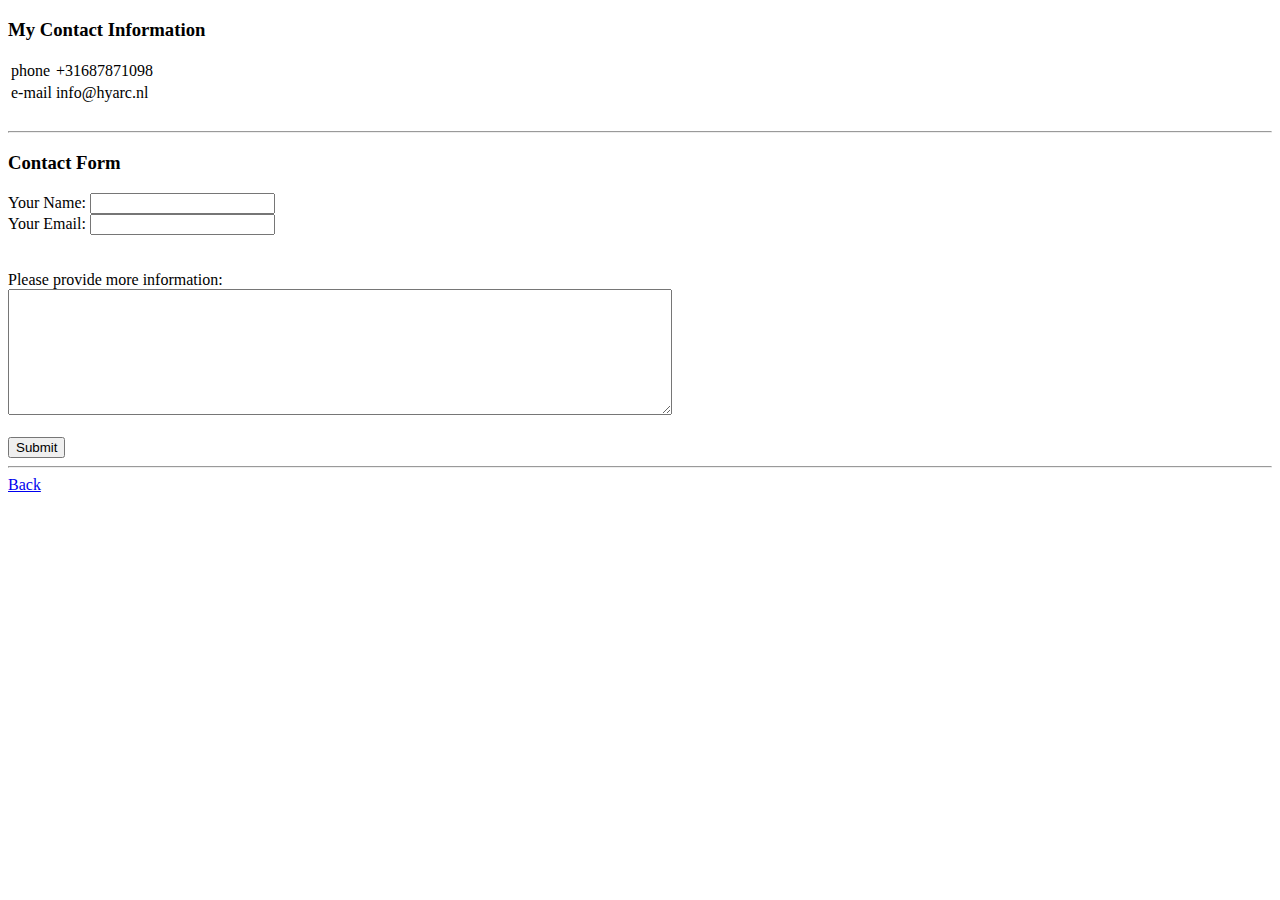
==== contact.html @ 893cd390 "Added initial cv website files" ====
<!DOCTYPE html>
<html lang="en" dir="ltr">

<head>
  <meta charset="utf-8">
  <title>My Contact Page</title>
</head>

<body>
  <h3>My Contact Information</h3>
<table>
<thead>
</thead>
      <tbody>
        <tr>
          <td>phone</td>
          <td>+31687871098</td>
        </tr>
        <tr>
          <td>e-mail</td>
          <td>info@hyarc.nl</td>
        </tr>
      </tbody>
      <tfoot>
      </tfoot>
    </table>
    <br>
<hr>
    <h3>Contact Form</h3>
    <form class="" action="mailto:info@hyarc.nl" method="post" enctype="text/plain">
      <label for="">Your Name: </label>
      <input type="text" name="yourName" value="">
      <br>
      <label for="">Your Email: </label>
      <input type="email" name="yourEmail" value="">
      <br>
      <br>
      <br>
      <label for="">Please provide more information: </label>
      <br>
      <textarea name="yourMessage" rows="8" cols="80"></textarea>
      <br>
      <br>
      <input type="submit" name="OK">
    </form>


    <hr>
    <a href="index.html">Back</a>
</body>

</html>
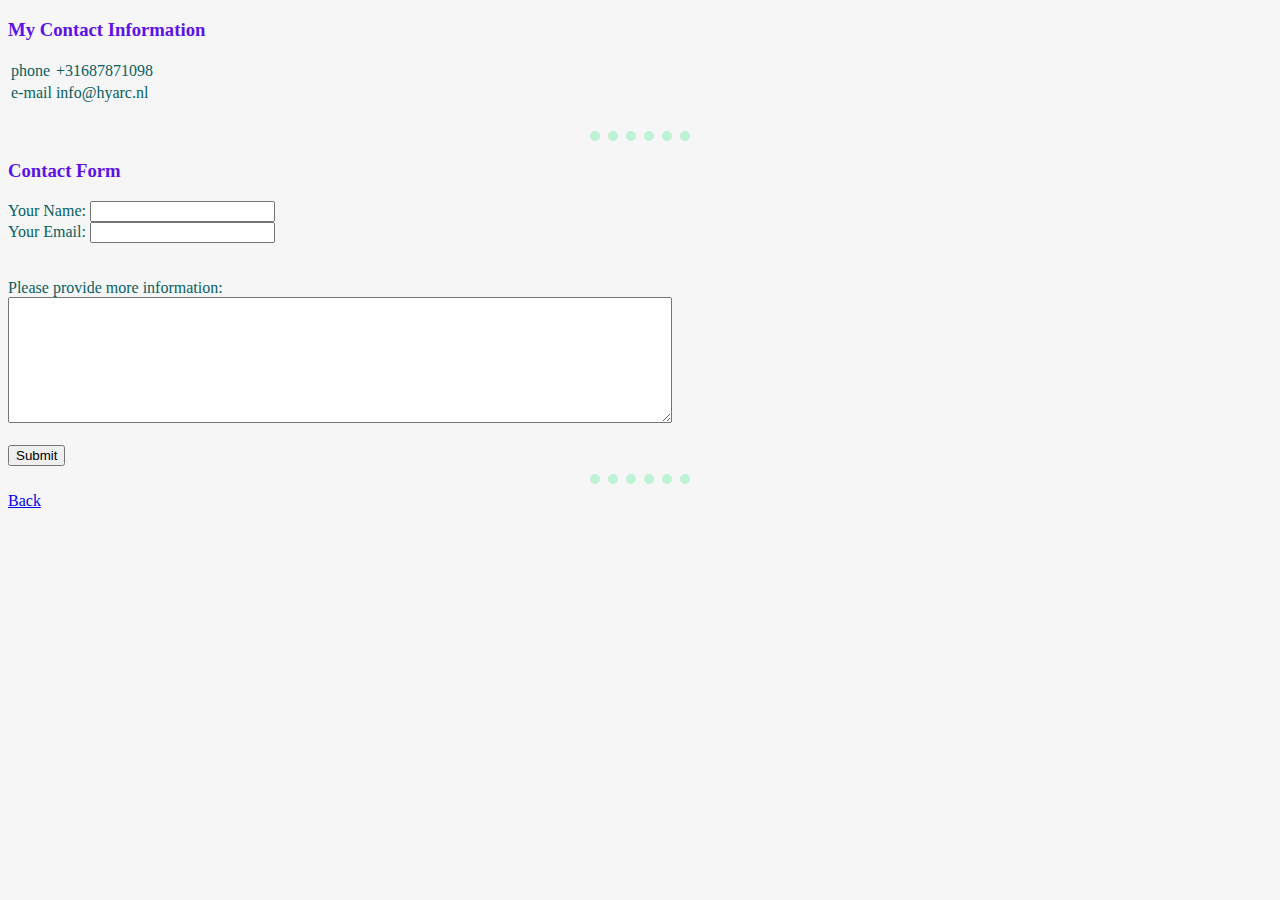
==== commit ea54e123: "Add files via upload" ====
--- a/contact.html
+++ b/contact.html
@@ -4,9 +4,10 @@
 <head>
   <meta charset="utf-8">
   <title>My Contact Page</title>
+  <link rel="stylesheet" href="styles/styles.css"> 
 </head>
 
-<body>
+<body style>
   <h3>My Contact Information</h3>
 <table>
 <thead>
--- a/styles/styles.css
+++ b/styles/styles.css
@@ -0,0 +1,20 @@
+body{
+  background-color: #f6f6f6;
+  color: #085f63;
+}
+hr{
+border-style: dotted none none;
+border-color: #bdf2d5;
+width: 100px;
+border-width: 10px;
+
+}
+img{
+height: 200px;
+}
+h3{
+  color: #5d13e7
+}
+h2{
+  color: #5d13e7
+}
